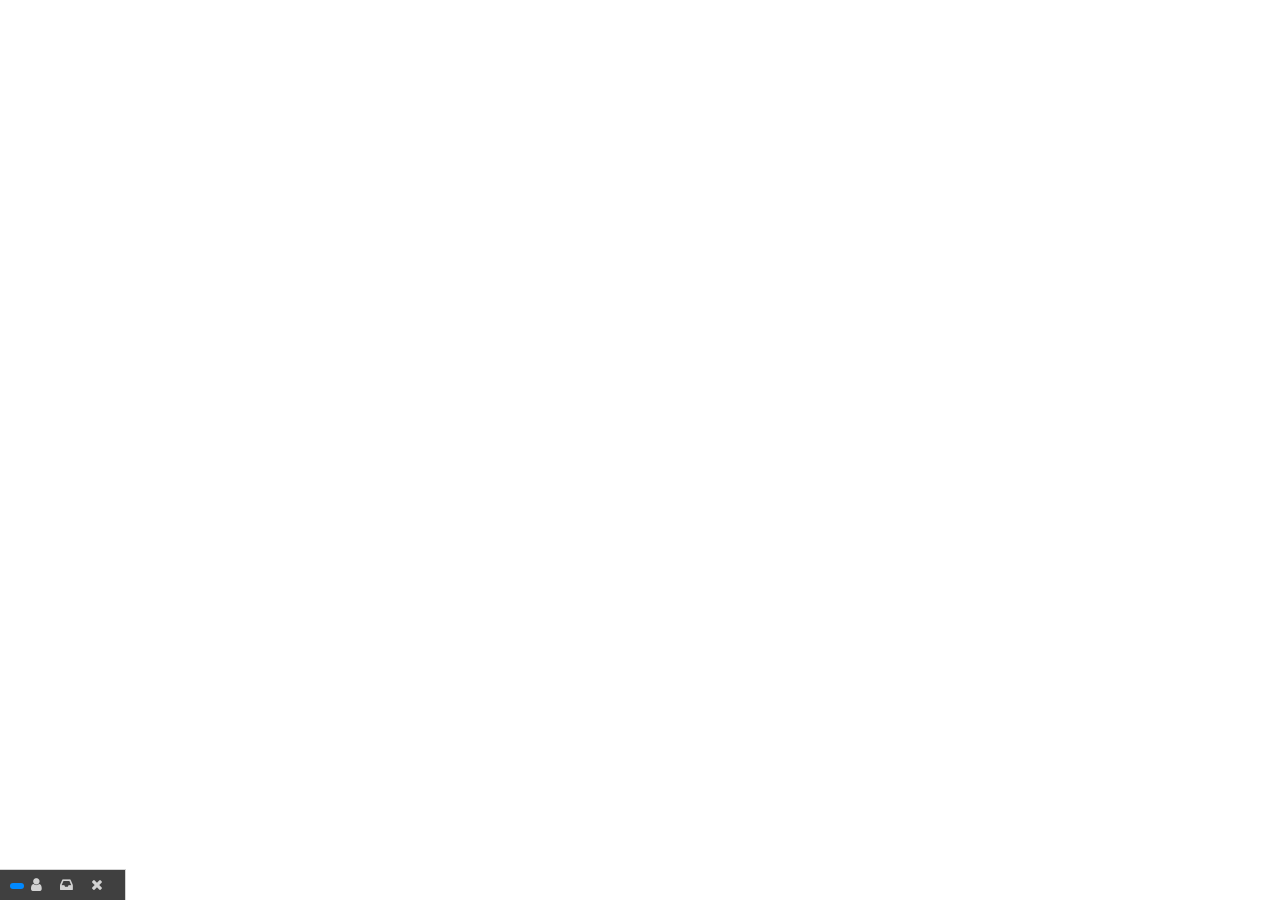
==== chatbox/index.html @ 36545730 "add icon for new mail" ====
<!doctype html>
<html lang="en">
	<head>
		<meta charset="UTF-8">
		<title>Chatbox</title>
		<link rel="stylesheet" type="text/css" href="style/bootstrap.min.css">
		<link rel="stylesheet" type="text/css" href="emoji/css/jquery.emojipicker.css">		
		<link rel="stylesheet" type="text/css" href="emoji/css/chatbox.emoji.custom.css">
		<link rel="stylesheet" type="text/css" href="style/font-awesome-4.7.0/css/font-awesome.min.css">

		<!-- Emoji Data -->
		<link rel="stylesheet" type="text/css" href="emoji/css/jquery.emojipicker.a.css">

		<link rel="stylesheet" type="text/css" href="style/chatbox.css">


	</head>

<!-- 	<center><h4>Resizing chat box...</h4><br/>
	<p><h5>New size will be saved.</h5></p>
	</center> -->

	<body class="socketchatbox">
		<div class="socketchatbox-page">
			<!-- <div id="socketchatbox-nw" class="socketchatbox-resize"></div> -->
			
			<div id="socketchatbox-ne" class="socketchatbox-resize"></div>
			<div id='socketchatbox-top'>
  
				<span data-toggle="tooltip" data-placement="bottom" title='User in this room' id='socketchatbox-online-usercount' class='badge'> 
				</span>

				<div data-toggle="tooltip" data-placement="bottom" title='Edit your name' id='socketchatbox-username'></div>

				<span id='topbar-options' class='float-right'>

					<span class="fa fa-user" title='Profile' data-toggle="tooltip" data-placement="bottom" id='socketchatbox-profile'></span>

					<span class="fa fa-inbox" title='Inbox' data-toggle="tooltip" data-placement="bottom" id='socketchatbox-inbox'></span>

					<!-- <span id='socketchatbox-showHideChatbox'>↓</span> -->

					<span class="fa fa-close" title='Close' data-toggle="tooltip" data-placement="bottom" id='socketchatbox-closeChatbox'></span>
				</span>

			</div>
			<div id='socketchatbox-body'>
				<div id="socketchatbox-sticker-picker">
					<img src="stickers/bunny/hi.gif"/>
					<img src="stickers/bunny/yes.gif"/>
					<img src="stickers/bunny/cute.gif"/>
					<img src="stickers/bunny/rubber_face.gif"/>
					<img src="stickers/bunny/cheers.gif"/>
					<img src="stickers/bunny/together.gif"/>
					<img src="stickers/bunny/chase_butterfly.gif"/>
					<img src="stickers/bunny/heart.gif"/>
					<img src="stickers/bunny/happy_tear.gif"/>
					<img src="stickers/bunny/swim_in_tear.gif"/>
					<img src="stickers/bunny/rub_your_head.gif"/>
					<img src="stickers/bunny/no_way.gif"/>
					<img src="stickers/bunny/sad.gif"/>
					<img src="stickers/bunny/ok.gif"/>
					<img src="stickers/bunny/pro.gif"/>
					<img src="stickers/bunny/kiss.gif"/>
					<img src="stickers/bunny/kiss_face.gif"/>
					<img src="stickers/bunny/good_night.gif"/>
					<img src="stickers/bunny/cute_baby.gif"/>
					<img src="stickers/bunny/haha.gif"/>
					<!-- <img src="stickers/bunny/excited.gif"/> -->
					<img src="stickers/bunny/you_are_best.gif"/>
					<img src="stickers/bunny/sheishei.gif"/>
					<br/>
					<img src="stickers/seal/beat.gif"/>
					<img src="stickers/seal/cold.gif"/>
					<img src="stickers/seal/come_sleep.gif"/>
					<img src="stickers/seal/eat.gif"/>
					<img src="stickers/seal/hand_cold.gif"/>
					<img src="stickers/seal/happy.gif"/>
					<img src="stickers/seal/kiss.gif"/>
					<img src="stickers/seal/kiss_face.gif"/>
					<img src="stickers/seal/mad.gif"/>
					<img src="stickers/seal/miao.gif"/>
				</div>
				<div class='socketchatbox-onlineusers'></div>
				<div class = "socketchatbox-typing"> </div>
				<div class="socketchatbox-inbox">
					<div class="socketchatbox-page-title">Private Messages</div>
					<div class="socketchatbox-inbox-wrapper">
						<span class="fa fa-chevron-left" id="socketchatbox-toggle-friend-list"></span>
						<div class="socketchatbox-friend-list">
						</div>
						<div class="socketchatbox-friend-messages"></div>
					</div>
				</div>
				<div class="socketchatbox-profile">
					<div class="socketchatbox-page-title">Profile</div>
					<div class="socketchatbox-profile-wrapper">
						<br/>
						<center>
							<img data-toggle="tooltip" data-placement="bottom" title="Change your image" class="socketchatbox-profile-img" src="https://encrypted-tbn0.gstatic.com/images?q=tbn:ANd9GcR4CvBVfZUFuG5YuCNXDWVbD5bmoCkxUT13B9WfVZU2K108ou2W">

							<p class='socketchatbox-profile-name'></p>
							<div class='socketchatbox-profile-info'> 
								<!-- About -->
							</div>
						</center>
					</div>
				</div>

				<div class="socketchatbox-chatroom-wrapper">
					<div id="socketchatbox-chatroom-title" class="socketchatbox-page-title">
						<span class="fa fa-refresh" title='Re-enter chatroom' data-toggle="tooltip" data-placement="bottom" id='socketchatbox-refresh'></span><span id="socketchatbox-chatroom-url" data-toggle="tooltip" data-placement="bottom"></span>
					</div>

					<div class="socketchatbox-chatArea">
						<ul class="socketchatbox-messages"></ul>
					</div>
				</div>
				<div class = "socketchatbox-inputMessage-div">    
					<input class="socketchatbox-inputMessage" placeholder = "Type here..."/>
					<label data-toggle="tooltip" title='Send image or file' data-placement="left" class="btn" id='socketchatbox-sendFileBtn' for = "socketchatbox-sendMedia">
						<input id="socketchatbox-sendMedia" type="file" style="display:none;">
					</label>
					<button data-toggle="tooltip" title='Send emoji' id = "socketchatbox-emoji-btn"></button>
					<button data-toggle="tooltip" title='Send stickers' id = "socketchatbox-sticker-btn"></button>

				</div>
			</div>
		</div>


		<!-- image pop up bootstrap modal -->
		<div class="modal fade" id="socketchatbox-imagepopup-modal" tabindex="-1" role="dialog"  aria-hidden="true">
		  <div class="modal-dialog">
			<div class="modal-content">
			  <div class="modal-body">
				<center><img src="" id="socketchatbox-imagepopup-src"  ></center>
			  </div>
			</div>
		  </div>
		</div>

		<!-- admin message pop up bootstrap modal -->
		<div class="modal fade" id="socketchatbox-msgpopup-modal" tabindex="-1" role="dialog"  aria-hidden="true">
			<div class="modal-dialog">
				<div class="modal-content">
					<div id = "change-room-modal-header" class="modal-header">
							<button type="button" class="close" data-dismiss="modal">&times;</button>
						

						<h4 class="modal-title" id="socketchatbox-modal-title">Chat room</h4>

						<span class="fa fa-lock" title='Toggle to stay in current room' data-toggle="tooltip" data-placement="bottom" id='chatroom-lock-unlock'></span>

					</div>
					<div class="modal-body">
						<textarea id="socketchatbox-msgpopup-content"></textarea>
						<center>
							<button type="button" id="go-to-room-btn" class="btn btn-primary" data-dismiss="modal">Change Room!</button>
						</center>
					</div>
				</div>
			</div>
		</div>

	</body>


	<script src="/lib/jquery-3.1.0.min.js"></script>
	<script src="/lib/socket.io.js"></script>
	<script src="/lib/bootbox.min.js"></script>
	<script src="/lib/bootstrap.min.js"></script>

	<script src="utils/utils.js"></script>

	<script src="init.js"></script>

	<script src="controllers/chatboxController.js"></script>
	<script src="controllers/msgController.js"></script>
	<script src="controllers/fileController.js"></script>
	<script src="controllers/usernameController.js"></script>
	<script src="controllers/userListController.js"></script>

	<script src="handlers/userListHandler.js"></script>
	<script src="handlers/historyHandler.js"></script>
	<script src="handlers/msgHandler.js"></script>
	<script src="handlers/fileHandler.js"></script>
	<script src="handlers/notificationHandler.js"></script>
	<script src="handlers/socketHandler.js"></script>
	<script src="handlers/typingHandler.js"></script>


	<script type="text/javascript" src="emoji/js/jquery.emojipicker.js"></script>
	<script type="text/javascript" src="emoji/js/jquery.emojis.js"></script>


</html>
---- chatbox/emoji/css/chatbox.emoji.custom.css ----
.shortcode {
	display: none;
}

.emojiPicker {
	background-color: white;
	overflow: hidden;
    max-width: 100%;
    max-height: calc(100% - 65px);
    display: block;
}

.emojiPicker .sections {
    overflow: auto;
}


.emojiPicker section em {
    float: left;
    display: inline-block;
    padding: 5%;
    border-radius: 3px;
    cursor: pointer;
}

/*.emojiPicker div.emoji {
    transform: scale(2);
}*/

.emojiPicker span.emoji {
    transform: scale(1.8);
}
---- chatbox/style/chatbox.css ----
/* ======================================================= */
/* ================ General Chatbox Style =================*/
/* ======================================================= */

/* Let's get this party started */
::-webkit-scrollbar {
    width: 5px;
}
 
/* Track */
::-webkit-scrollbar-track {
    -webkit-box-shadow: inset 0 0 1px lightgray; 
}
 
/* Handle */
::-webkit-scrollbar-thumb {
    background: rgba(0,0,0,0.1); 
    /*-webkit-box-shadow: inset 0 0 6px rgba(0,0,0,0.5); */
}
::-webkit-scrollbar-thumb:window-inactive {
  background: rgba(0,0,0,0.05); 
}

/*bootstrap modal override*/
.modal-content {
    border: none;
}

* {
  box-sizing: border-box;
}
html {
  overflow: hidden;
  height: 100%;
  background-color: rgba(255, 255, 255, 0.5) !important;
  font-weight: 100;
}
ul {
  list-style: none;
}
input.socketchatbox-inputMessage:disabled {
    background: lightgray;
}

.tooltip-inner  {
  /*padding: 10px !important;*/
  word-wrap: break-word;
  /*padding: 3px 8px !important;*/
  /*text-align: center;*/
}
.socketchatbox-resize {

  top:0px;
  height:20px;
  width:15px;
/*  background-color:#000;
*/  position:absolute;
  z-index: 99999;

}

#socketchatbox-nw {
  left:0px; 
  cursor:nw-resize; 
}

#socketchatbox-ne{
  right:0px;
  cursor:ne-resize; 
}

#socketchatbox-imagefile {
  width:100%;
}
#socketchatbox-body {
  height: 300px;
  width: 300px;
  display: none;
  /*  outline: 1px solid black; */
}


.socketchatbox-inputMessage-div {
  height: 35px; 
  background-color: #eceff1;
  border-top: 1px solid lightgray;
 
}
.socketchatbox-inputMessage {
  width: calc(100% - 105px);
  padding: 0px;
  padding-left: 10px;
  height: 34px;
  border: 0px;
  margin: 0px;
  line-height: 2;
  background: transparent;
}

#socketchatbox-sendFileBtn {
  height: 34px; /*-1px for border-top*/
  width: 35px;
  float: right;
  background: transparent;
  background-image: url(send-file.png);
  background-repeat: no-repeat;
  background-position-x: 50%;
  color: white;
  overflow: hidden;
  filter: grayscale(100%);
  transform: scale(0.8);
  opacity: 0.7; /*because the other icon is too light*/
  /* margin: 0; */
  border-radius: 0px;
  /* padding: 0; */
}
#socketchatbox-emoji-btn {
  background: url(emoji.png) center center no-repeat;
  float: right;
  overflow: hidden;
  height: 34px;
  width: 35px;
  float: right;
  border: none;
  outline: none;
  background-color: transparent;
  filter: grayscale(100%);
  transform: scale(0.8);

}
#socketchatbox-sticker-btn {
  background: url(stickers.png) center center no-repeat;
  float: right;
  overflow: hidden;
  height: 34px;
  width: 35px;
  float: right;
  border: none;
  outline: none;
  background-color: transparent;
  filter: grayscale(100%);
  transform: scale(0.8);
  opacity: 0.5; /*because the other icon is too light*/

}
#socketchatbox-sticker-btn:hover {
  background-color:lightgray;
}
#socketchatbox-emoji-btn:hover {
  background-color:lightgray;
}
#socketchatbox-sendFileBtn:hover {
  background-color:lightgray;
}

.float-right {
  float: right;
}
#topbar-options {
  margin-right: 15px;
  font-size: 15px;
}
#topbar-options span {
    color: lightgray;
    /*padding: 3px;*/
    padding-left: 7px;
    padding-right: 7px;
    line-height: 20px;
}

#topbar-options span:hover,  #topbar-options span.selected{
  background: gray;;
  color:white;
}



#socketchatbox-username {
  float:left;
  /*padding-left: 10px;*/
  padding-right: 10px;
  color: white;
  display: none;
  white-space: nowrap;
  overflow: hidden;
  max-width: calc(100% - 160px);  
  min-width: 30px;
  text-align: center;
}

#socketchatbox-online-usercount {
    line-height: 15px;
    color: white;
    background: #0089FF;
}

.socketchatbox-onlineusers {
  background: rgba(77, 172, 255, 0.8);
  outline: 1px solid rgba(77, 172, 255, 0.8);
  padding: 5px;
  width: 100%;
  position: absolute;
  display: none;
  z-index: 1;
}

.socketchatbox-onlineusers span{

  display: inline-block;
  padding: 5px;
  color: #FFF;
}

#socketchatbox-top {
  min-width: 100px;
  cursor: pointer;
  height: 30px;
  background: rgba(0, 0, 0, 0.75);
  padding-left: 10px;
  line-height: 30px;
}


.socketchatbox-page {
  font-size: 12px; 
  margin: 0;
  padding: 0;
  position: fixed;
  bottom:0px;
  max-width:100%;
  line-height:1em;
  border-top: 1px solid lightgray;
  border-right: 1px solid lightgray;
  z-index:999;
  font-family:Arial,Helvetica,sans-serif;
}

.socketchatbox-message img{
  max-width: 70%;
  border-radius: 5px;
}

.socketchatbox-message video{
  max-width: 100%;
}

.socketchatbox-log {
  color: #9E9E9E;
  font-size: 11px;
  /*font-weight: 600;*/
  margin-bottom: 5px;
  padding: 0px;
  text-align: center;
}

.socketchatbox-chatroom-wrapper {
  height: 100%;
  background: #eceff1;
}

.socketchatbox-chatArea {

  width: 100%;
  height: calc(100% - 30px);
  overflow-y: auto; /*only show scroll bar when needs to*/
  border: none; 
  padding-right: 10px;
  padding-left: 10px;
  padding-top: 30px;
}

.socketchatbox-inbox {
  width: 100%;
  height: 100%;
  display: none;
  background: #eceff1;
  /*border-bottom: 1px solid;*/
}

.socketchatbox-profile {
  width: 100%;
  height: 100%;
  display: none;
  background: #eceff1;
  /*border-bottom: 1px solid;*/
}

.socketchatbox-profile-img {
  border-radius: 50%;
  width: 70px;
}

.socketchatbox-profile-name {
  margin: 15px;
  font-size: 15px;
}

.socketchatbox-inbox-wrapper {
  height: calc(100% - 30px);
  width: 100%;
}

#socketchatbox-refresh {
  margin-right: 10px;
  cursor: pointer;
}

#socketchatbox-chatroom-url {
  cursor: pointer;
}

.socketchatbox-page-title {
  height: 30px;
  padding: 10px;
  border-bottom: 1px solid lightgray;
  width: 100%;
  text-align: center;
  background: white;

}

#socketchatbox-chatroom-title {
  white-space: nowrap;
  overflow: hidden;
  text-overflow: ellipsis;
}

.socketchatbox-friend-messages {
  height: 100%;
  padding: 10px;
  overflow-y: auto;
  overflow-x: hidden;
}

.socketchatbox-friend-list {
  width: 100px;
  height: 100%;
  overflow: auto;
  float: left;
  border-right: 1px solid lightgray;

}


.socketchatbox-friend-list div {
  padding: 10px;
  width: 100%;
  overflow-x: hidden;
}

.socketchatbox-friend-list div:hover {
  background-color: lightgray;
  cursor: pointer;
}

.socketchatbox-friend-list div.selected {
  background-color: lightgray;
}

#socketchatbox-toggle-friend-list {
  position: absolute;
  display: none;
  z-index: 2;
  top: 50%;
  left: 69px;
  padding: 10px;
  color: gray;
  cursor: pointer;
  background: white;
  border: 1px solid lightgray;
}


#socketchatbox-toggle-friend-list:hover {
  color: black;
}

.socketchatbox-message-wrapper {
  overflow: auto;
  padding-bottom: 10px;
}

.socketchatbox-messagetime {
  color: gray;
}

.socketchatbox-messages {
  margin: 0;
  padding: 0;
}
#socketchatbox-txt_fullname {
  color: black;
  line-height: 1em;

}

.socketchatbox-message-me .socketchatbox-msg-username {
  float: right;
}

.socketchatbox-msg-username {
  line-height: 1em;
  display: table-cell;
}

.history {
  color: gray;
}

.socketchatbox-message-others .socketchatbox-msg-username {
  cursor: pointer;
}

.socketchatbox-message-others .socketchatbox-msg-username:hover {
  color: #0089ff;
}

.history .socketchatbox-messageBody{
  background: none;
}

.socketchatbox-messageBody {
  max-width: 85%;
  margin-top: 7px;
  margin-left: 3px;
  margin-right: 3px;
  background-color: #FFFFFF;
  border-radius: 5px;
  box-shadow: 0 0 6px #B2B2B2;
  display: inline-block;
  padding: 10px 18px;
  position: relative;
  vertical-align: top;
  line-height: 1.25em;
  font-size: 12px;
  word-wrap: break-word;
}

.yellowgreen {
  color: #BBFF00 !important;
}

.socketchatbox-message-me .socketchatbox-messageBody {
  background: #BBFF00;
}

.socketchatbox-message-me .socketchatbox-messageBody {
  float: right;
}

.socketchatbox-message-me img {
  float: right;
}

.socketchatbox-typing {
  color: white;
  text-align: center;
  font-size: small;
  /* height: 25px; */
  padding: 7px;
  display: none;
    background: rgba(63, 161, 245, 0.8);
    /*outline: 1px solid rgba(63, 161, 245, 0.65);*/
  bottom: 35px;
  width: 100%;
  position: absolute;
  z-index: 10;
}
 



#socketchatbox-imagepopup-src {
  max-height: 100%;
  max-width: 100%;
}

.lightgray {
  background: lightgray;
}

#socketchatbox-msgpopup-modal .modal-body{
  background-color: #eceff1; 
}
#socketchatbox-msgpopup-content {
  min-width: 100%;
  max-width: 100%;
  font-weight: bold;
}


#change-room-modal-header {
  padding-bottom: 5px;
  padding-top: 5px;
  background: #3e3e3e;
  color: white;
}

#change-room-modal-header .close {
  color: white;
  opacity: 0.7;
}

#change-room-modal-header .close:hover {
  opacity: 1;
}

#go-to-room-btn {
  margin-top:10px;
}

#chatroom-lock-unlock {
  opacity: 0.7;
  cursor: pointer;
}
#chatroom-lock-unlock:hover {
    opacity: 1;
}

#socketchatbox-modal-title {
    display: inline-block;
    margin-right: 10px;
    font-size: inherit;
}

.socketchatbox-messageBody.emoji-only {
  font-size:xx-large;
  background:none;
  box-shadow:none;
  padding: 0px;
}
.socketchatbox-messageBody.image-or-video {
  background:none;
  box-shadow:none;
  padding: 0px;
  border-radius: 5px;
}
#socketchatbox-sticker-picker {
    display: none;
    position: absolute;
    box-shadow: 0 0 7px #555;
    border-radius: 5px;
    z-index: 999999;
    bottom: 35px;
    overflow-x: hidden;
    overflow-y: overlay;
    height: 350px;
    width: 390px;
    padding: 5px;
    max-height: calc(100% - 65px);
    max-width: 100%;
    background: white;
    right: 0px;
}
#socketchatbox-sticker-picker img {
  width: 80px;
  margin:5px;
  cursor: pointer;
}
.socketchatbox-username-action-wrapper {
  position: relative;
  height: 0;
}

.socketchatbox-username-action {
    position: absolute;
    z-index: 2;
    background: white;
    border: 1px solid #9E9E9E;
    font-size: 11px;
    padding-top: 2px; 
    padding-bottom: 2px; 
    box-shadow: 0 0 7px #737373;


}

.socketchatbox-username-action div {
  cursor: pointer;
  padding: 3px 15px;
  color: black;
}

.socketchatbox-username-action div:hover {
  background-color: #0089FF;
  color: white;
}


.socketchatbox-message-me .socketchatbox-username-action{
  right: 0px;
  /*margin-top: 14px;*/
}
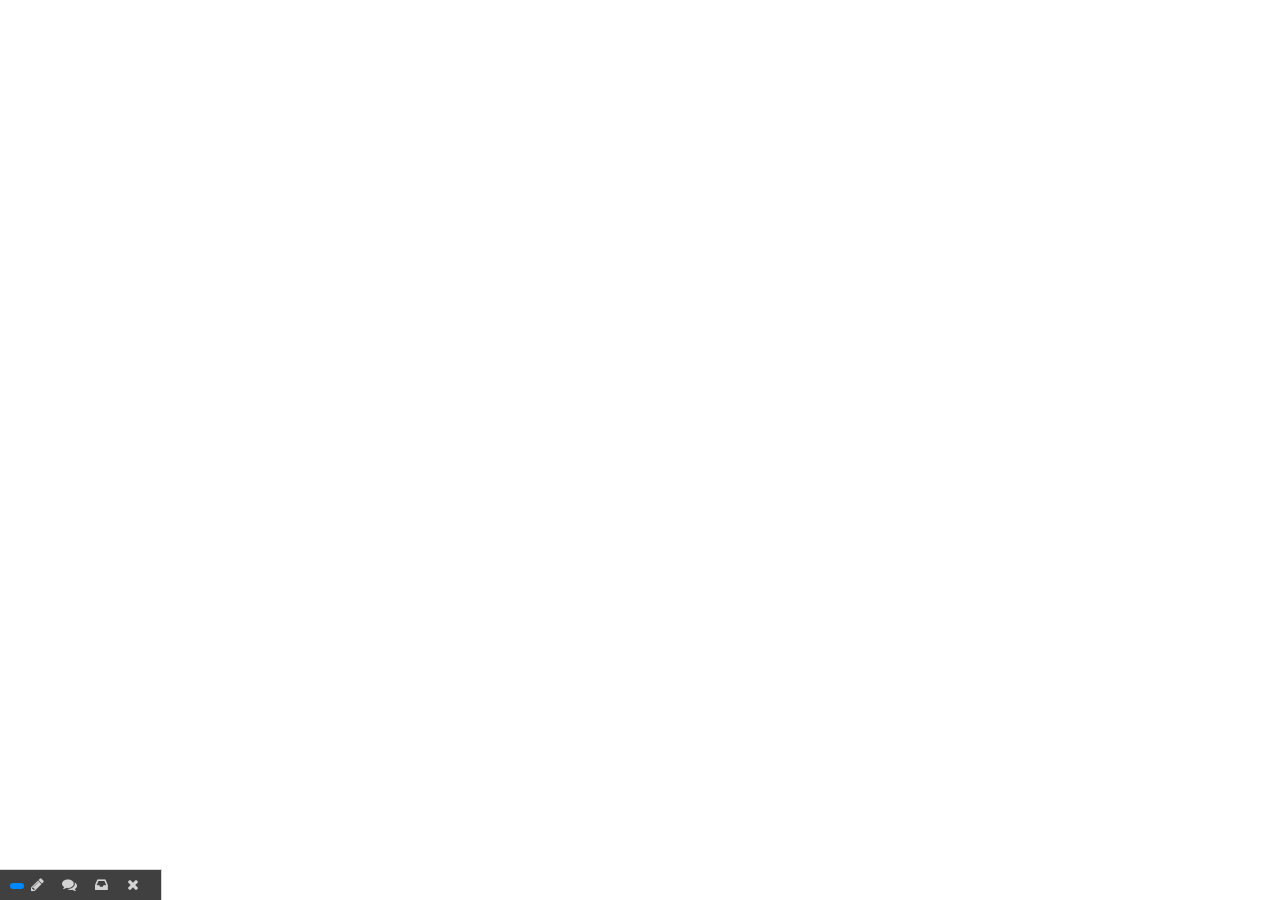
==== commit 0662c406: "Add comments tab" ====
--- a/chatbox/index.html
+++ b/chatbox/index.html
@@ -34,7 +34,10 @@
 
 				<span id='topbar-options' class='float-right'>
 
-					<span class="fa fa-user" title='Profile' data-toggle="tooltip" data-placement="bottom" id='socketchatbox-profile'></span>
+					<!-- <span class="fa fa-user" title='Profile' data-toggle="tooltip" data-placement="bottom" id='socketchatbox-profile'></span> -->
+
+					<span class="fa fa-pencil" title='Comments' data-toggle="tooltip" data-placement="bottom" id='socketchatbox-comments'></span>
+					<span class="fa fa-comments" title='Live' data-toggle="tooltip" data-placement="bottom" id='socketchatbox-live'></span>
 
 					<span class="fa fa-inbox" title='Inbox' data-toggle="tooltip" data-placement="bottom" id='socketchatbox-inbox'></span>
 
@@ -92,6 +95,11 @@
 						<div class="socketchatbox-friend-messages"></div>
 					</div>
 				</div>
+				<div class="socketchatbox-comments">
+					<div class="socketchatbox-page-title">Leave A Comment</div>
+					<div class="socketchatbox-profile-wrapper"></div>
+
+				</div>
 				<div class="socketchatbox-profile">
 					<div class="socketchatbox-page-title">Profile</div>
 					<div class="socketchatbox-profile-wrapper">
--- a/chatbox/style/chatbox.css
+++ b/chatbox/style/chatbox.css
@@ -278,6 +278,14 @@
 }
 
 .socketchatbox-profile {
+  width: 100%;
+  height: 100%;
+  display: none;
+  background: #eceff1;
+  /*border-bottom: 1px solid;*/
+}
+
+.socketchatbox-comments {
   width: 100%;
   height: 100%;
   display: none;
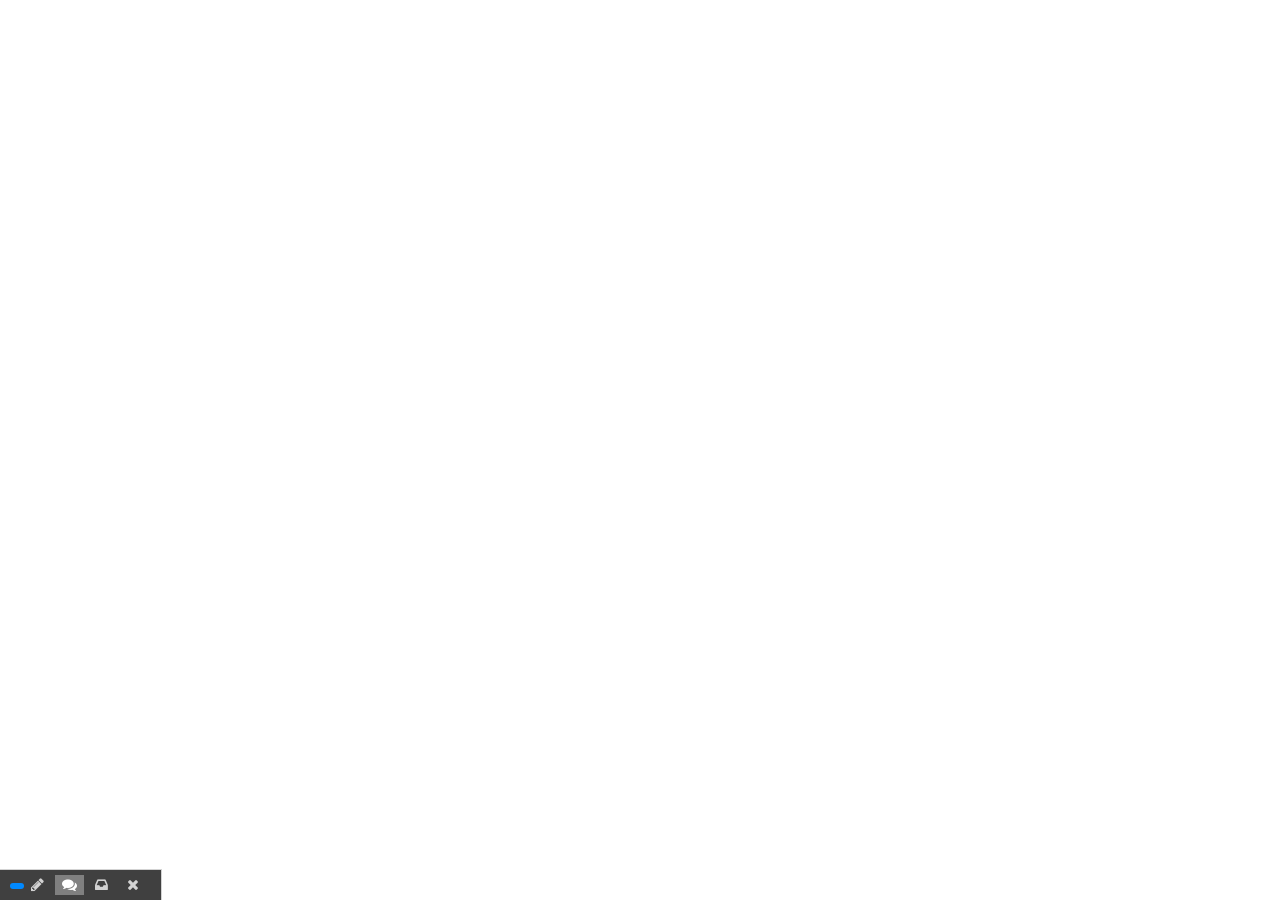
==== commit bd903713: "." ====
--- a/chatbox/index.html
+++ b/chatbox/index.html
@@ -37,7 +37,7 @@
 					<!-- <span class="fa fa-user" title='Profile' data-toggle="tooltip" data-placement="bottom" id='socketchatbox-profile'></span> -->
 
 					<span class="fa fa-pencil" title='Comments' data-toggle="tooltip" data-placement="bottom" id='socketchatbox-comments'></span>
-					<span class="fa fa-comments" title='Live' data-toggle="tooltip" data-placement="bottom" id='socketchatbox-live'></span>
+					<span class="fa fa-comments selected" title='Live chat' data-toggle="tooltip" data-placement="bottom" id='socketchatbox-live'></span>
 
 					<span class="fa fa-inbox" title='Inbox' data-toggle="tooltip" data-placement="bottom" id='socketchatbox-inbox'></span>
 
@@ -62,32 +62,33 @@
 					<img src="stickers/bunny/rub_your_head.gif"/>
 					<img src="stickers/bunny/no_way.gif"/>
 					<img src="stickers/bunny/sad.gif"/>
-					<img src="stickers/bunny/ok.gif"/>
+					<!-- <img src="stickers/bunny/ok.gif"/> -->
 					<img src="stickers/bunny/pro.gif"/>
 					<img src="stickers/bunny/kiss.gif"/>
 					<img src="stickers/bunny/kiss_face.gif"/>
-					<img src="stickers/bunny/good_night.gif"/>
+					<!-- <img src="stickers/bunny/good_night.gif"/> -->
 					<img src="stickers/bunny/cute_baby.gif"/>
-					<img src="stickers/bunny/haha.gif"/>
+					<!-- <img src="stickers/bunny/haha.gif"/> -->
 					<!-- <img src="stickers/bunny/excited.gif"/> -->
-					<img src="stickers/bunny/you_are_best.gif"/>
-					<img src="stickers/bunny/sheishei.gif"/>
+					<!-- <img src="stickers/bunny/you_are_best.gif"/> -->
+					<!-- <img src="stickers/bunny/sheishei.gif"/> -->
 					<br/>
 					<img src="stickers/seal/beat.gif"/>
 					<img src="stickers/seal/cold.gif"/>
-					<img src="stickers/seal/come_sleep.gif"/>
+					<!-- <img src="stickers/seal/come_sleep.gif"/> -->
 					<img src="stickers/seal/eat.gif"/>
 					<img src="stickers/seal/hand_cold.gif"/>
-					<img src="stickers/seal/happy.gif"/>
+					<!-- <img src="stickers/seal/happy.gif"/> -->
 					<img src="stickers/seal/kiss.gif"/>
-					<img src="stickers/seal/kiss_face.gif"/>
-					<img src="stickers/seal/mad.gif"/>
+					<!-- <img src="stickers/seal/kiss_face.gif"/> -->
+					<!-- <img src="stickers/seal/mad.gif"/> -->
 					<img src="stickers/seal/miao.gif"/>
 				</div>
 				<div class='socketchatbox-onlineusers'></div>
 				<div class = "socketchatbox-typing"> </div>
 				<div class="socketchatbox-inbox">
-					<div class="socketchatbox-page-title">Private Messages</div>
+					<div class="socketchatbox-page-title">
+						<span class="fa fa-refresh" title='Refresh messages' data-toggle="tooltip" data-placement="bottom" id='socketchatbox-refresh-inbox'></span><span>Your private messages</span></div>
 					<div class="socketchatbox-inbox-wrapper">
 						<span class="fa fa-chevron-left" id="socketchatbox-toggle-friend-list"></span>
 						<div class="socketchatbox-friend-list">
@@ -96,8 +97,8 @@
 					</div>
 				</div>
 				<div class="socketchatbox-comments">
-					<div class="socketchatbox-page-title">Leave A Comment</div>
-					<div class="socketchatbox-profile-wrapper"></div>
+					<div class="socketchatbox-page-title"><span class="fa fa-refresh" title='Refresh comments' data-toggle="tooltip" data-placement="bottom" id='socketchatbox-refresh-comments'></span><span>Comments on this page</span></div>
+					<div class="socketchatbox-commentsArea"></div>
 
 				</div>
 				<div class="socketchatbox-profile">
--- a/chatbox/style/chatbox.css
+++ b/chatbox/style/chatbox.css
@@ -95,6 +95,7 @@
   margin: 0px;
   line-height: 2;
   background: transparent;
+  float: left;
 }
 
 #socketchatbox-sendFileBtn {
@@ -269,6 +270,42 @@
   padding-top: 30px;
 }
 
+.socketchatbox-commentsArea {
+  overflow-wrap: break-word;
+  width: 100%;
+  height: calc(100% - 30px);
+  overflow-y: auto; /*only show scroll bar when needs to*/
+  border: none; 
+  padding-right: 10px;
+  padding-left: 10px;
+  padding-top: 30px;
+}
+
+.socketchatbox-commentsArea .comment-body {
+  margin-top: 5px;
+  display: inline-block;
+  margin-bottom: 15px;
+  max-width: 85%;
+  background-color: #FFFFFF;
+  border-radius: 5px;
+  box-shadow: 0 0 6px #B2B2B2;
+  padding: 10px 18px;
+  vertical-align: top;
+  line-height: 1.25em;
+  font-size: 12px;
+  word-wrap: break-word;
+  background: white;
+}
+
+.socketchatbox-commentsArea .comment-header span {
+  margin: 3px;
+}
+
+.socketchatbox-commentsArea .comment-header small {
+  color: gray;
+  margin-left: 10px;
+}
+
 .socketchatbox-inbox {
   width: 100%;
   height: 100%;
@@ -308,9 +345,9 @@
   width: 100%;
 }
 
-#socketchatbox-refresh {
-  margin-right: 10px;
-  cursor: pointer;
+.socketchatbox-page-title span.fa {
+    margin-right: 10px;
+    cursor: pointer;
 }
 
 #socketchatbox-chatroom-url {
@@ -401,24 +438,21 @@
   line-height: 1em;
 
 }
-
 .socketchatbox-message-me .socketchatbox-msg-username {
   float: right;
-}
-
+  padding-right: 5px;
+}
 .socketchatbox-msg-username {
   line-height: 1em;
   display: table-cell;
 }
-
 .history {
   color: gray;
 }
-
 .socketchatbox-message-others .socketchatbox-msg-username {
   cursor: pointer;
-}
-
+  padding-left: 5px;
+}
 .socketchatbox-message-others .socketchatbox-msg-username:hover {
   color: #0089ff;
 }
@@ -445,7 +479,7 @@
 }
 
 .yellowgreen {
-  color: #BBFF00 !important;
+  /*color: #BBFF00 !important;*/
 }
 
 .socketchatbox-message-me .socketchatbox-messageBody {
